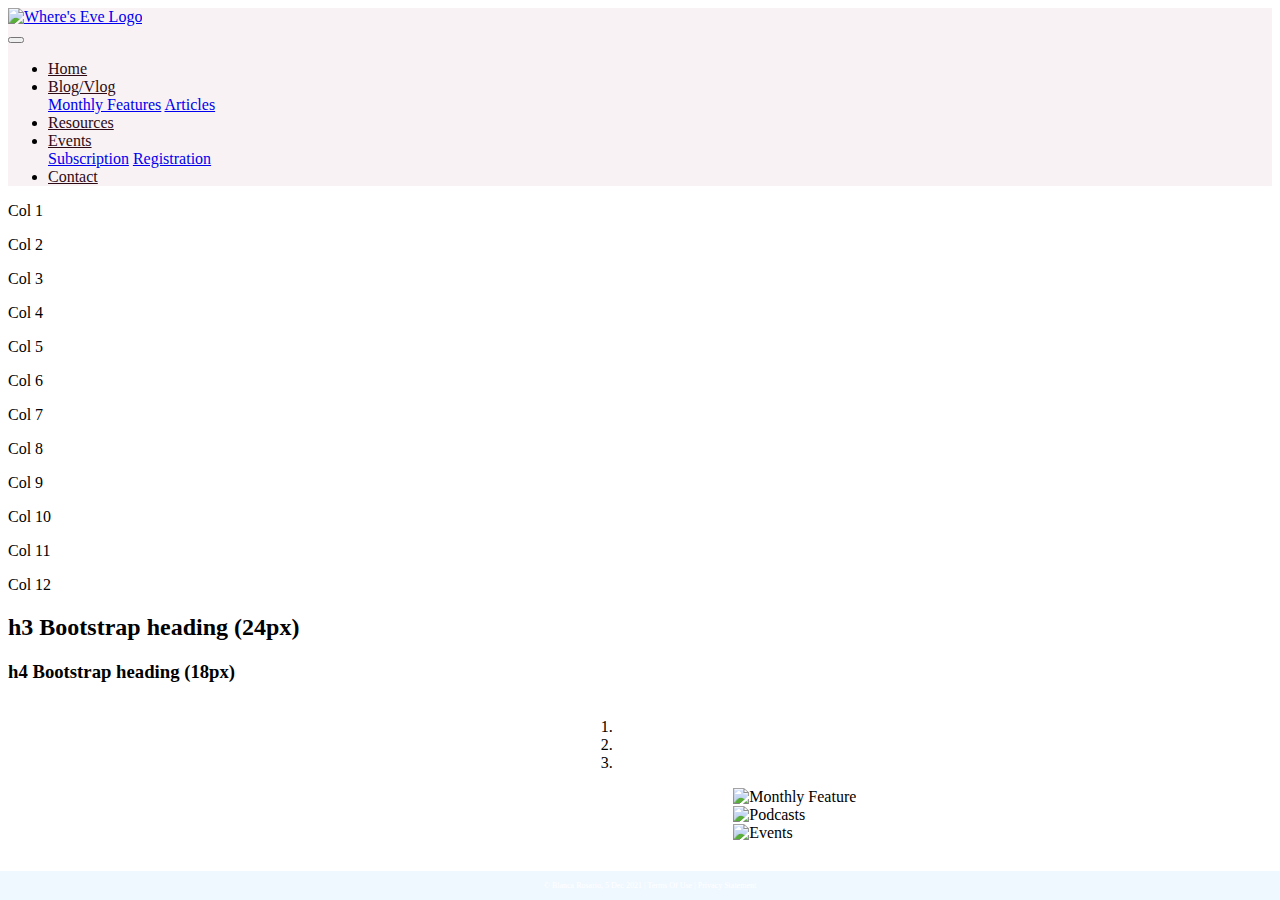
==== index.html @ 38178732 "Update index.html" ====
<!DOCTYPE html>
<html lang="en">
<head>
    <meta charset="UTF-8">
    <meta name="viewport" content="width=device-width, initial-scale=1">
    <title>Where's Eve</title>
    <link href="https://cdn.jsdelivr.net/npm/bootstrap@5.0.2/dist/css/bootstrap.min.css" rel="stylesheet" integrity="sha384-EVSTQN3/azprG1Anm3QDgpJLIm9Nao0Yz1ztcQTwFspd3yD65VohhpuuCOmLASjC" crossorigin="anonymous">
    <script src="https://ajax.googleapis.com/ajax/libs/jquery/3.5.1/jquery.min.js"></script>
    <link href="css/main.css" rel="stylesheet">
    <script src="js/slideshow.js"></script>
</head>
<body>
<div class="container-fluid">
    <div class="row">
        <div class="logo_row">
           <!-- Brand -->
           <a class="navbar-brand" href="#"><img src="images/logoWE.png" alt="Where's Eve Logo" height="225"></a>
        </div>
        <div class="navbar_row">
            <nav class="navbar navbar-expand-md justify-content-start navbar-dark col-12">
                <!-- Responsive Button for the smaller menu -->
                <button class="navbar-toggler" type="button"
                        data-bs-toggle="collapse" data-bs-target="#collapsibleNavbar">
                    <span class="navbar-toggler-icon"></span>
                </button>
                <div class="collapse navbar-collapse" id="collapsibleNavbar">
                    <ul class="navbar-nav">
                        <!-- Links -->
                        <li class="nav-item">
                            <a class="nav-link" href=index.html>Home</a>
                        </li>
                        <!-- Dropdown -->
                        <li class="nav-item dropdown">
                            <a class="nav-link dropdown-toggle" href="#" id="navbardrop1"
                               data-toggle="dropdown"  role="button" data-bs-toggle="dropdown"
                               aria-expanded="false">
                                Blog/Vlog
                            </a>
                            <div class="dropdown-menu">
                                <a class="dropdown-item" href="#">Monthly Features</a>
                                <a class="dropdown-item" href="#">Articles</a>
                            </div>
                        </li>
                        <li class="nav-item">
                            <a class="nav-link" href=“#">Resources</a>
                        </li>
                        <!-- Dropdown -->
                        <li class="nav-item dropdown">
                            <a class="nav-link dropdown-toggle" href="#" id="navbardrop2"
                               data-toggle="dropdown"  role="button" data-bs-toggle="dropdown"
                               aria-expanded="false">
                                Events
                            </a>
                            <div class="dropdown-menu">
                                <a class="dropdown-item" href="#">Subscription</a>
                                <a class="dropdown-item" href="#">Registration</a>
                            </div>
                        </li>
                        <li class="nav-item">
                            <a class="nav-link" href=contact.html>Contact</a>
                        </li>
                    </ul>
                </div>
            </nav>
        </div>

        <p class="col-1">Col 1</p>
        <p class="col-1">Col 2</p>
        <p class="col-1">Col 3</p>
        <p class="col-1">Col 4</p>
        <p class="col-1">Col 5</p>
        <p class="col-1">Col 6</p>
        <p class="col-1">Col 7</p>
        <p class="col-1">Col 8</p>
        <p class="col-1">Col 9</p>
        <p class="col-1">Col 10</p>
        <p class="col-1">Col 11</p>
        <p class="col-1">Col 12</p>
        <div class="col-sm-4  text-center">
            <h2>h3 Bootstrap heading (24px)</h2>
            <h3>h4 Bootstrap heading (18px)</h3>
        </div>
        <div id="myCarousel" class="carousel slide" data-ride="carousel">
            <!-- Indicators -->
            <ol class="carousel-indicators">
                <li data-target="#myCarousel" data-to-slide="0" class="active"></li>
                <li data-target="#myCarousel" data-to-slide="1" ></li>
                <li data-target="#myCarousel" data-to-slide="2" ></li>
            </ol>

            <!-- Wrapper for slides -->
            <div class="carousel-inner">
                <div class="item active">
                    <img src="images/Me.jpg" alt="Monthly Feature">
                </div>

                <div class="item">
                    <img src="images/podcastlogo.png" alt="Podcasts">
                </div>

                <div class="item">
                    <img src="images/currentevents.jpg" alt="Events">
                </div>
            </div>

            <!-- Left and right controls -->
            <a class="left carousel-control" href="#myCarousel" data-slide="prev">
                <span class="glyphicon glyphicon-chevron-left"></span>
                <span class="sr-only"></span>
            </a>
            <a class="right carousel-control" href="#myCarousel" data-slide="next">
                <span class="glyphicon glyphicon-chevron-right"></span>
                <span class="sr-only"></span>
            </a>
        </div>
    </div>
    <footer class="footer page-footer font-small ">
        <div class="container">
            <div class="footer_row">
                <span class="text-muted">&copy; Blanca Rosario, 5 Dec 2021 |  Terms Of Use  |  Privacy Statement</span>
            </div>
        </div>
    <!-- Javascript Bundle with Popper -->
    </footer>
</div>
<script src="https://cdn.jsdelivr.net/npm/bootstrap@5.0.2/dist/js/bootstrap.bundle.min.js" integrity="sha384-MrcW6ZMFYlzcLA8Nl+NtUVF0sA7MsXsP1UyJoMp4YLEuNSfAP+JcXn/tWtIaxVXM" crossorigin="anonymous"></script>
</body>
</html>
---- css/main.css ----
#navbar-brand {
    padding: 2%;
}
.logo_row, .navbar_row{
    background-color: #F8F2F4;
}
.navbar-toggler .navbar-toggler-icon {
    border-color: transparent;
    background-color: #D4A9A6;
    opacity: 0.3;
}
.navbar-dark .navbar-nav .nav-link {
    color: #2E0A16;
    background-color: #F8F2F4;
}

.navbar-nav ul{
    list-style-type: none;
    margin: 0;
    padding: 0;
    position: absolute;
}

.nav-item li a {
    display: block;
    width: 160px;
    text-align: center;
    padding: 1em 0;
    text-decoration: none;
    font-weight: bold;
}

.dropdown-menu{
    color: #2E0A16;
    background-color: #F8F2F4;
}

#myCarousel {
    width: 55%;
    float: right;
    margin: auto;
}
.carousel-inner .item, .carousel-inner .item a img{
    width: 55%;
    margin: auto;
}
.footer {
    position: fixed;
    left: 0;
    bottom: 0;
    width: 100%;
    background-color: aliceblue;
    color: white;
    text-align: center;
    padding: 10px;
    font-size: 0.5rem;
}
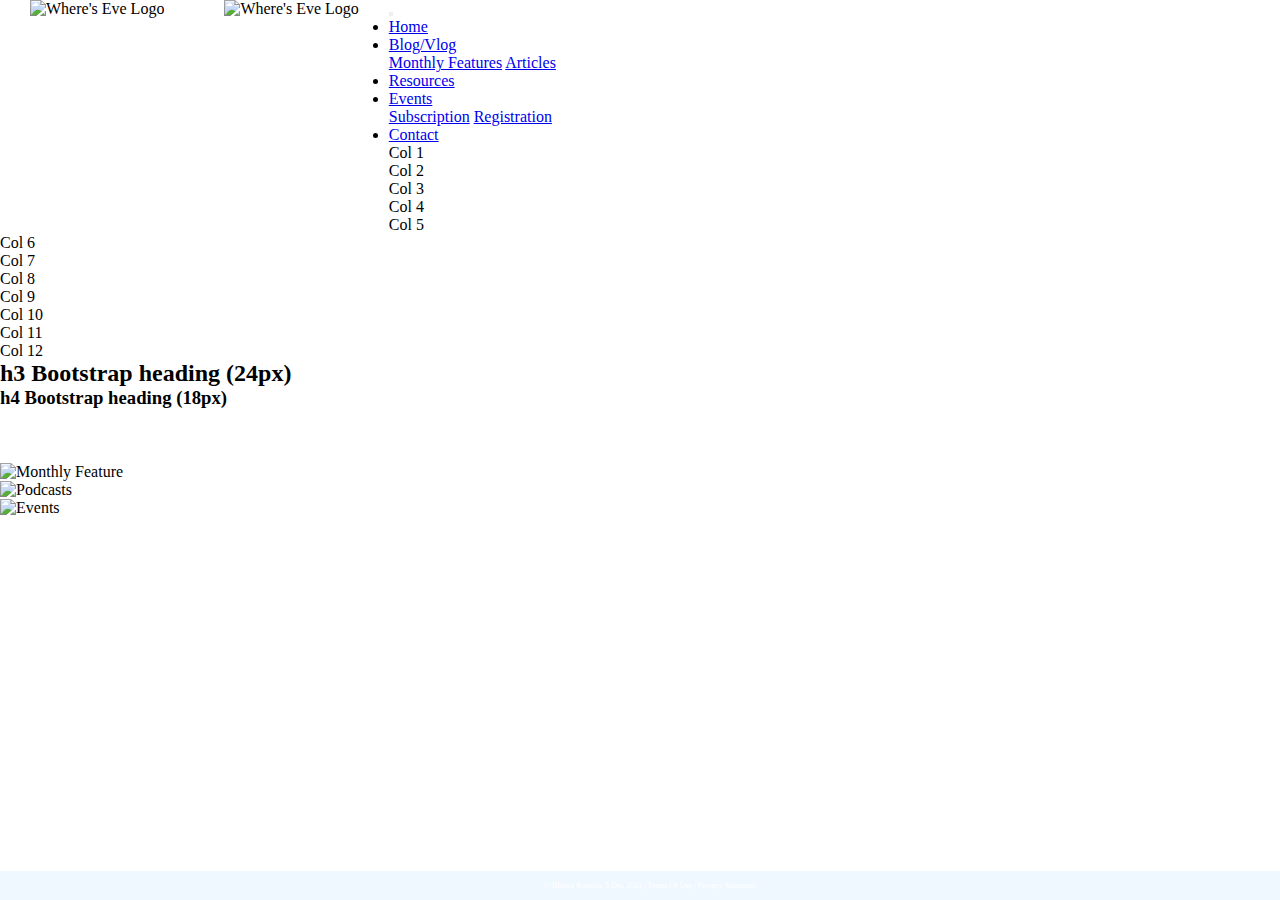
==== commit 448d6c55: "Update index.html" ====
--- a/index.html
+++ b/index.html
@@ -10,11 +10,15 @@
     <script src="js/slideshow.js"></script>
 </head>
 <body>
+    <header>
+        <img src="images/logo.png" alt="Where's Eve Logo" height="225">
+        <img src="images/logoWE.png" alt="Where's Eve Logo" height="225">
+    </header>
 <div class="container-fluid">
     <div class="row">
-        <div class="logo_row">
+        <div class="row">
            <!-- Brand -->
-           <a class="navbar-brand" href="#"><img src="images/logoWE.png" alt="Where's Eve Logo" height="225"></a>
+           <a class="navbar-brand" href="#"></a>
         </div>
         <div class="navbar_row">
             <nav class="navbar navbar-expand-md justify-content-start navbar-dark col-12">
--- a/css/main.css
+++ b/css/main.css
@@ -1,49 +1,14 @@
-#navbar-brand {
-    padding: 2%;
-}
-.logo_row, .navbar_row{
-    background-color: #F8F2F4;
-}
-.navbar-toggler .navbar-toggler-icon {
-    border-color: transparent;
-    background-color: #D4A9A6;
-    opacity: 0.3;
-}
-.navbar-dark .navbar-nav .nav-link {
-    color: #2E0A16;
-    background-color: #F8F2F4;
+/* the reset selector*/
+* {
+	margin: 0;
+	padding: 0; 
 }
 
-.navbar-nav ul{
-    list-style-type: none;
-    margin: 0;
-    padding: 0;
-    position: absolute;
+header img {
+	float: left;
+	padding: 0 30px;
 }
 
-.nav-item li a {
-    display: block;
-    width: 160px;
-    text-align: center;
-    padding: 1em 0;
-    text-decoration: none;
-    font-weight: bold;
-}
-
-.dropdown-menu{
-    color: #2E0A16;
-    background-color: #F8F2F4;
-}
-
-#myCarousel {
-    width: 55%;
-    float: right;
-    margin: auto;
-}
-.carousel-inner .item, .carousel-inner .item a img{
-    width: 55%;
-    margin: auto;
-}
 .footer {
     position: fixed;
     left: 0;
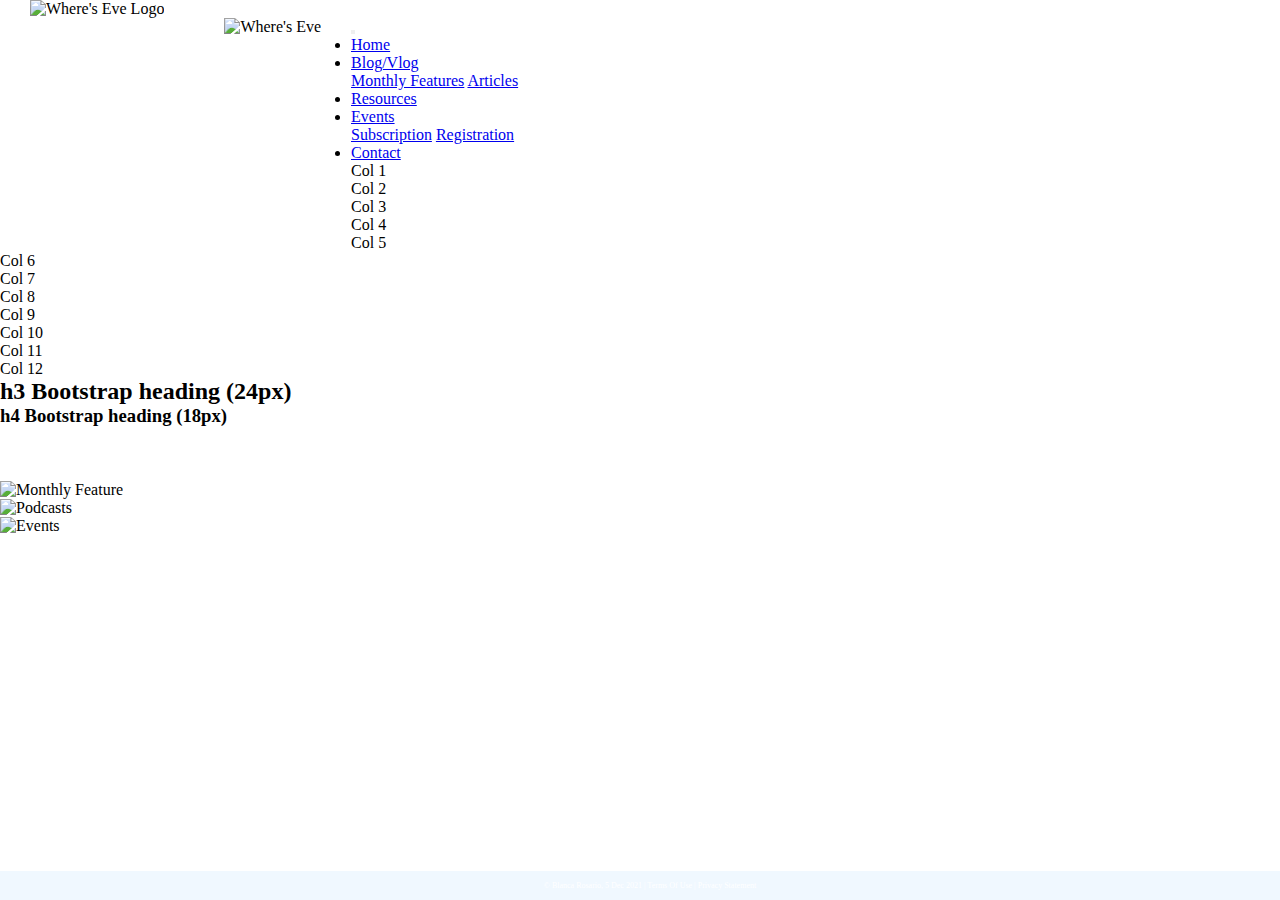
==== commit af18cf2c: "Update index.html" ====
--- a/index.html
+++ b/index.html
@@ -11,8 +11,8 @@
 </head>
 <body>
     <header>
-        <img src="images/logo.png" alt="Where's Eve Logo" height="225">
-        <img src="images/logoWE.png" alt="Where's Eve Logo" height="225">
+        <img src="images/logo.png" alt="Where's Eve Logo" height="225"></br>
+        <img src="images/logoWE.png" alt="Where's Eve" height="225">
     </header>
 <div class="container-fluid">
     <div class="row">
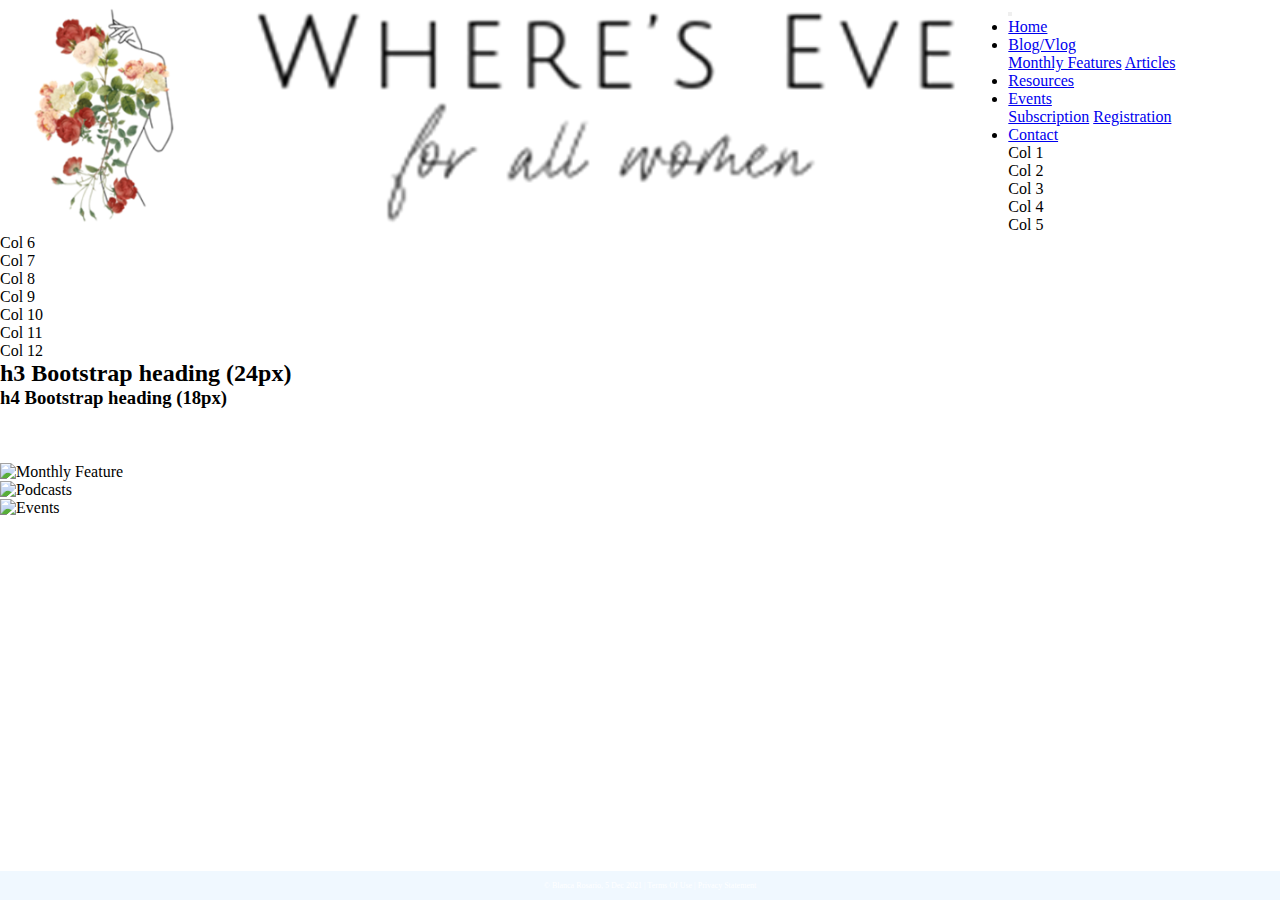
==== commit 4de12be2: "Update index.html" ====
--- a/index.html
+++ b/index.html
@@ -11,7 +11,7 @@
 </head>
 <body>
     <header>
-        <img src="images/logo.png" alt="Where's Eve Logo" height="225"></br>
+        <img src="images/logo.png" alt="Where's Eve Logo" height="225">
         <img src="images/logoWE.png" alt="Where's Eve" height="225">
     </header>
 <div class="container-fluid">
--- a/css/main.css
+++ b/css/main.css
@@ -7,6 +7,14 @@
 header img {
 	float: left;
 	padding: 0 30px;
+	display: inline-block;
+}
+
+.navbar.navbar-dark {
+	list-style-type: none;
+	margin: 0;
+	padding: 0;
+	position: relative;
 }
 
 .footer {
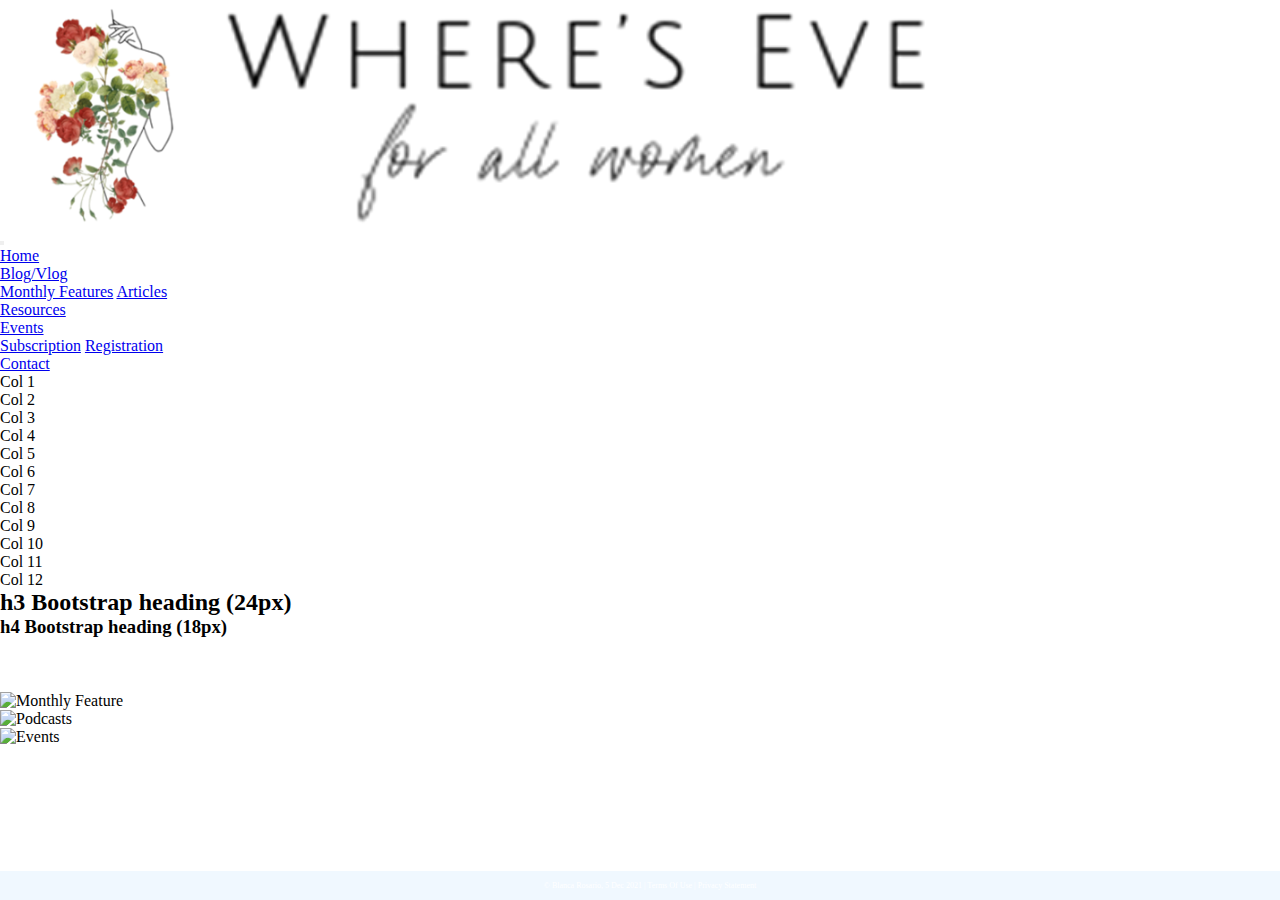
==== commit 09c6cd53: "Update index.html" ====
--- a/index.html
+++ b/index.html
@@ -12,13 +12,12 @@
 <body>
     <header>
         <img src="images/logo.png" alt="Where's Eve Logo" height="225">
-        <img src="images/logoWE.png" alt="Where's Eve" height="225">
     </header>
 <div class="container-fluid">
     <div class="row">
         <div class="row">
            <!-- Brand -->
-           <a class="navbar-brand" href="#"></a>
+           <a class="navbar-brand" href="#"><img src="images/logoWE.png" alt="Where's Eve" height="225"></a>
         </div>
         <div class="navbar_row">
             <nav class="navbar navbar-expand-md justify-content-start navbar-dark col-12">
--- a/css/main.css
+++ b/css/main.css
@@ -8,6 +8,11 @@
 	float: left;
 	padding: 0 30px;
 	display: inline-block;
+}
+
+.navbar-brand {
+	max-width: 35%;
+	position: relative;
 }
 
 .navbar.navbar-dark {
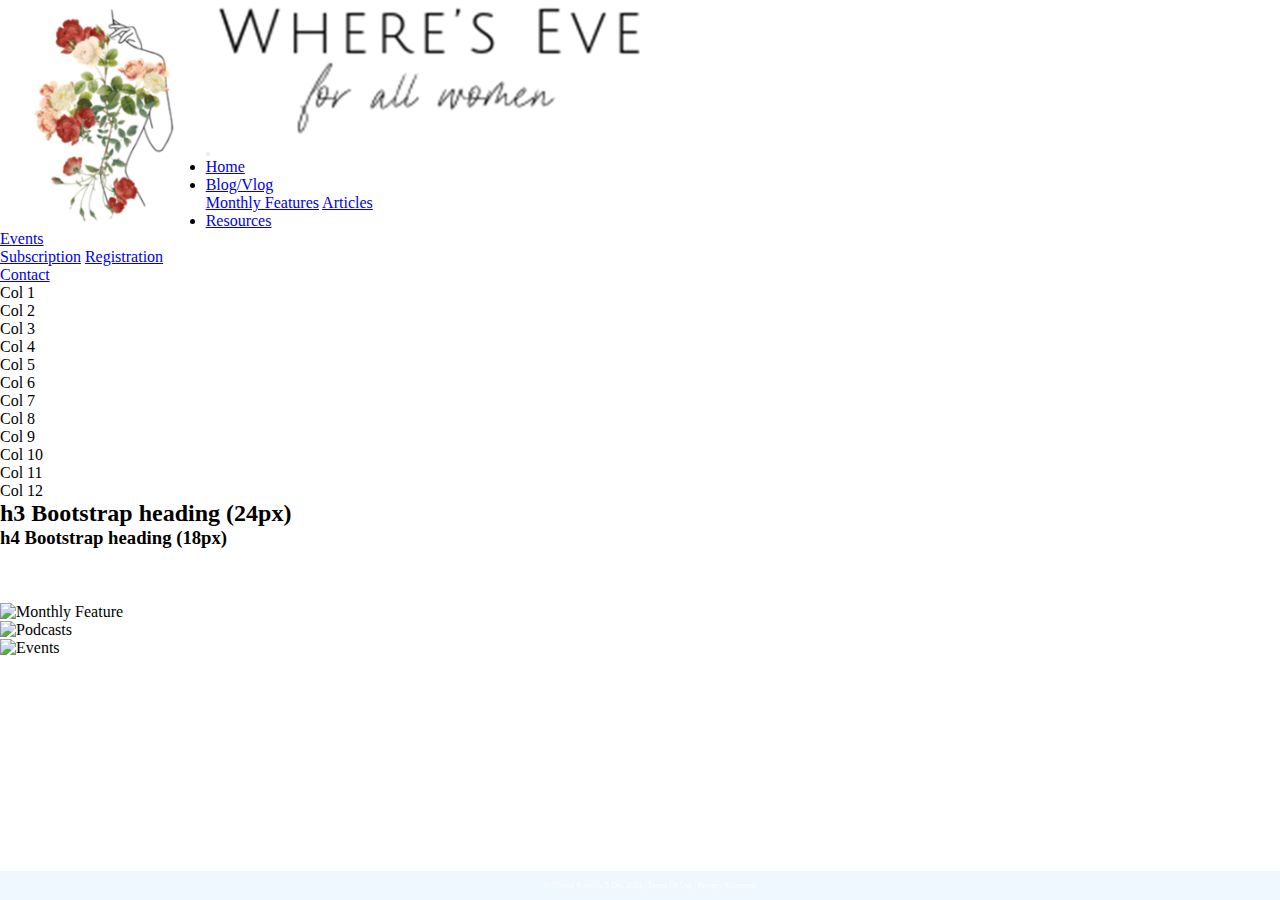
==== commit 849cfc72: "Update index.html" ====
--- a/index.html
+++ b/index.html
@@ -17,7 +17,7 @@
     <div class="row">
         <div class="row">
            <!-- Brand -->
-           <a class="navbar-brand" href="#"><img src="images/logoWE.png" alt="Where's Eve" height="225"></a>
+           <a class="navbar-brand" href=index.html><img src="images/logoWE.png" alt="Where's Eve"></a>
         </div>
         <div class="navbar_row">
             <nav class="navbar navbar-expand-md justify-content-start navbar-dark col-12">
--- a/css/main.css
+++ b/css/main.css
@@ -10,7 +10,7 @@
 	display: inline-block;
 }
 
-.navbar-brand {
+.navbar-brand img{
 	max-width: 35%;
 	position: relative;
 }
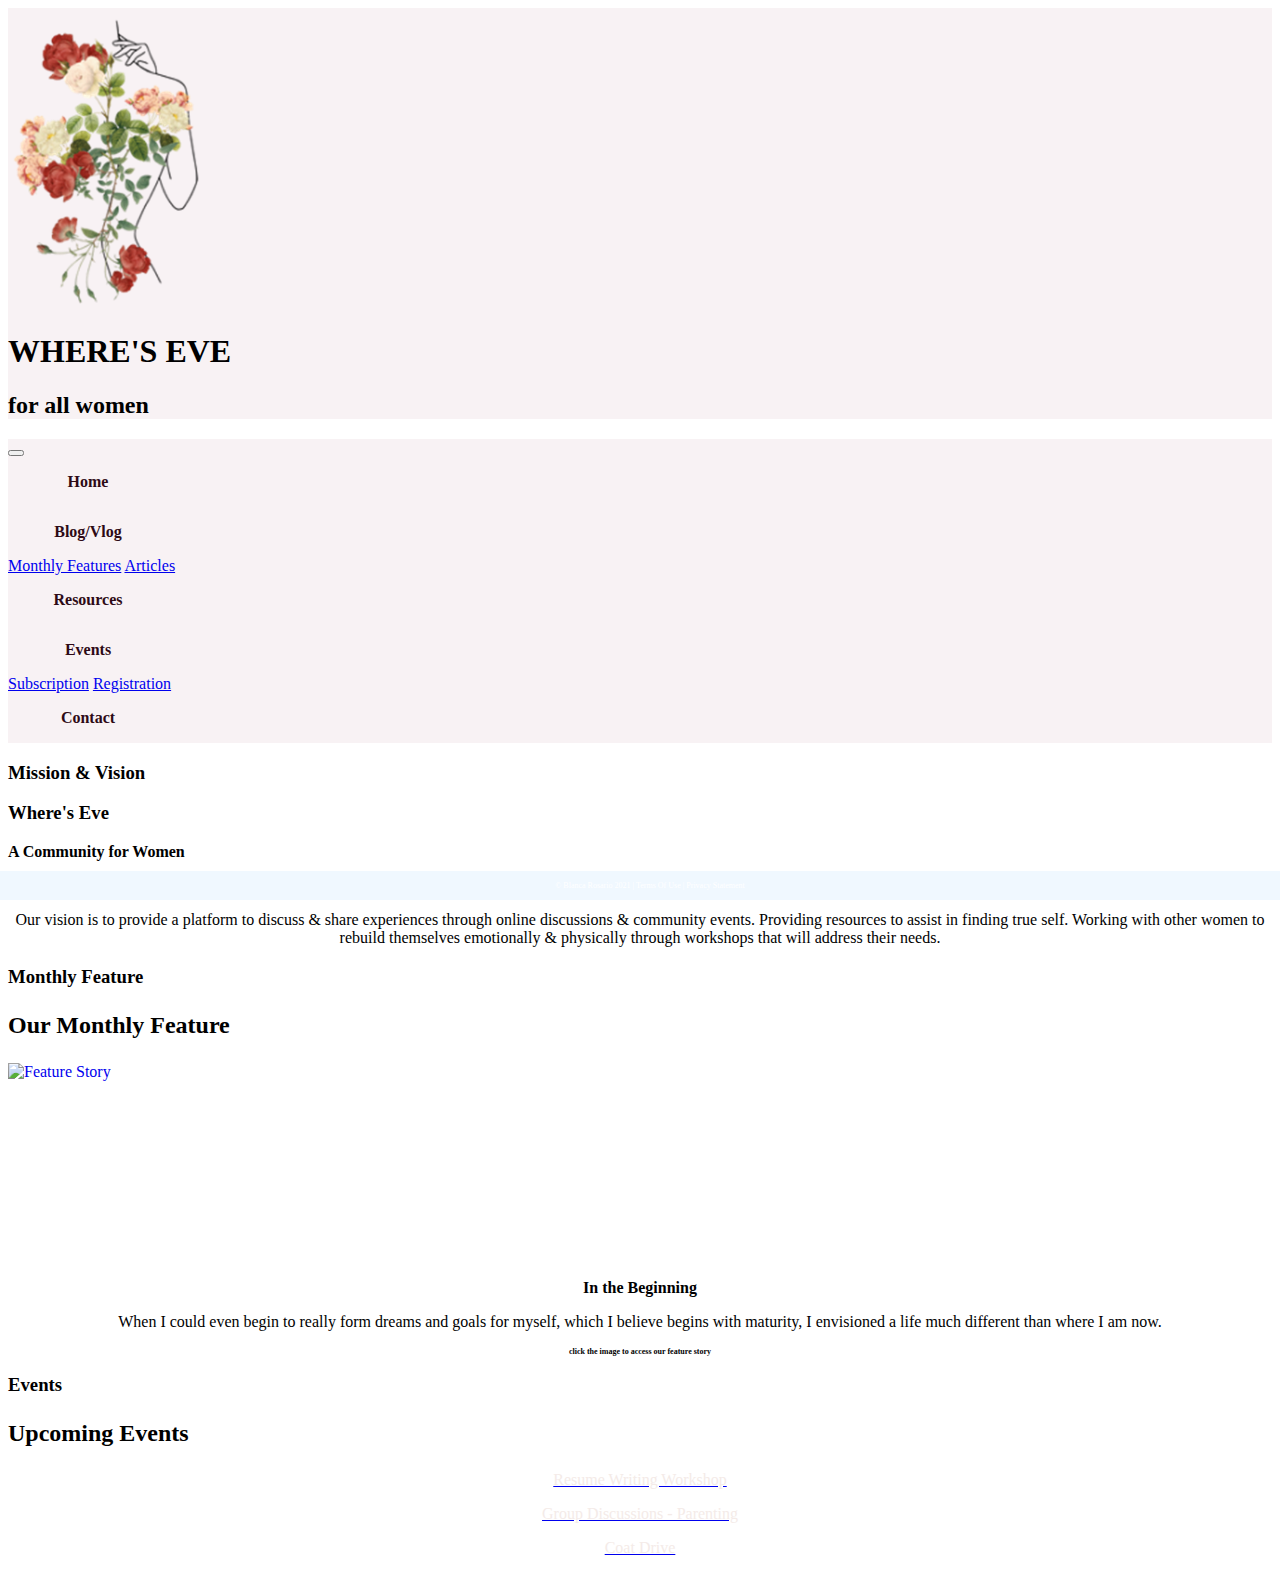
==== commit 572a9ecd: "Update index.html" ====
--- a/index.html
+++ b/index.html
@@ -1,26 +1,26 @@
 <!DOCTYPE html>
 <html lang="en">
 <head>
+    <title>Where's Eve</title>
     <meta charset="UTF-8">
     <meta name="viewport" content="width=device-width, initial-scale=1">
-    <title>Where's Eve</title>
+
+    <!-- CSS Only -->
     <link href="https://cdn.jsdelivr.net/npm/bootstrap@5.0.2/dist/css/bootstrap.min.css" rel="stylesheet" integrity="sha384-EVSTQN3/azprG1Anm3QDgpJLIm9Nao0Yz1ztcQTwFspd3yD65VohhpuuCOmLASjC" crossorigin="anonymous">
-    <script src="https://ajax.googleapis.com/ajax/libs/jquery/3.5.1/jquery.min.js"></script>
-    <link href="css/main.css" rel="stylesheet">
-    <script src="js/slideshow.js"></script>
+    <link href="main.css" rel="stylesheet">
+
 </head>
 <body>
-    <header>
-        <img src="images/logo.png" alt="Where's Eve Logo" height="225">
-    </header>
 <div class="container-fluid">
     <div class="row">
-        <div class="row">
+        <div class="logo_row">
            <!-- Brand -->
-           <a class="navbar-brand" href=index.html><img src="images/logoWE.png" alt="Where's Eve"></a>
+           <a class="navbar-brand" href="#"><img src="images/logo.png" alt="Where's Eve Logo" height="300"></a>
+            <h1>WHERE'S EVE</h1>
+            <h2>for all women</h2>
         </div>
         <div class="navbar_row">
-            <nav class="navbar navbar-expand-md justify-content-start navbar-dark col-12">
+            <nav class="navbar navbar-expand-md justify-content-center navbar-dark col-12">
                 <!-- Responsive Button for the smaller menu -->
                 <button class="navbar-toggler" type="button"
                         data-bs-toggle="collapse" data-bs-target="#collapsibleNavbar">
@@ -66,65 +66,64 @@
                 </div>
             </nav>
         </div>
-
-        <p class="col-1">Col 1</p>
-        <p class="col-1">Col 2</p>
-        <p class="col-1">Col 3</p>
-        <p class="col-1">Col 4</p>
-        <p class="col-1">Col 5</p>
-        <p class="col-1">Col 6</p>
-        <p class="col-1">Col 7</p>
-        <p class="col-1">Col 8</p>
-        <p class="col-1">Col 9</p>
-        <p class="col-1">Col 10</p>
-        <p class="col-1">Col 11</p>
-        <p class="col-1">Col 12</p>
-        <div class="col-sm-4  text-center">
-            <h2>h3 Bootstrap heading (24px)</h2>
-            <h3>h4 Bootstrap heading (18px)</h3>
-        </div>
-        <div id="myCarousel" class="carousel slide" data-ride="carousel">
-            <!-- Indicators -->
-            <ol class="carousel-indicators">
-                <li data-target="#myCarousel" data-to-slide="0" class="active"></li>
-                <li data-target="#myCarousel" data-to-slide="1" ></li>
-                <li data-target="#myCarousel" data-to-slide="2" ></li>
-            </ol>
-
-            <!-- Wrapper for slides -->
-            <div class="carousel-inner">
-                <div class="item active">
-                    <img src="images/Me.jpg" alt="Monthly Feature">
-                </div>
-
-                <div class="item">
-                    <img src="images/podcastlogo.png" alt="Podcasts">
-                </div>
-
-                <div class="item">
-                    <img src="images/currentevents.jpg" alt="Events">
+        <div class="row-cols-3">
+            <div class="flip-card">
+                <div class="flip-card-inner">
+                    <div class="flip-card-front">
+                        <div class="cardheader">
+                            <h3><b>Mission & Vision</b></h3>
+                        </div>
+                    </div>
+                    <div class="flip-card-back">
+                        <h3><b>Where's Eve</b></h3>
+                        <p style="font-family: Paris"><b>A Community for Women</b></p>
+                        <p style="font-family: Julius; text-align: center">Helping Women who are suffering loss of identity and purpose</p>
+                        <p style="font-family: Julius; text-align: center">Our vision is to provide a platform to discuss & share experiences through online discussions & community events. Providing resources to assist in finding true self. Working with other women to rebuild themselves emotionally & physically through workshops that will address their needs.</p>
+                    </div>
                 </div>
             </div>
-
-            <!-- Left and right controls -->
-            <a class="left carousel-control" href="#myCarousel" data-slide="prev">
-                <span class="glyphicon glyphicon-chevron-left"></span>
-                <span class="sr-only"></span>
-            </a>
-            <a class="right carousel-control" href="#myCarousel" data-slide="next">
-                <span class="glyphicon glyphicon-chevron-right"></span>
-                <span class="sr-only"></span>
-            </a>
+            <div class="flip-card">
+                <div class="flip-card-inner">
+                    <div class="flip-card-front">
+                        <div class="cardheader">
+                            <h3><b>Monthly Feature</b></h3>
+                        </div>
+                    </div>
+                    <div class="flip-card-back">
+                        <h3 style="font-size: 1.5em"> <b>Our Monthly Feature</b></h3>
+                        <a class="feature" href="#"><img src="images/me.jpg" alt="Feature Story" height="200" style="display: inline-block"></a>
+                        <p style="font-family: Paris; text-align: center"><b>In the Beginning</b></p>
+                        <p style="font-family: Julius; text-align: center">When I could even begin to really form dreams and goals for myself, which I believe begins with maturity, I envisioned a life much different than where I am now.</p>
+                        <p style="font-family: Julius; text-align: center; font-size: 0.5em"><b>click the image to access our feature story</b></p>
+                    </div>
+                </div>
+            </div>
+            <div class="flip-card">
+                <div class="flip-card-inner">
+                    <div class="flip-card-front">
+                        <div class="cardheader">
+                            <h3><b>Events</b></h3>
+                        </div>
+                    </div>
+                    <div class="flip-card-back">
+                        <h3 style="font-size: 1.5em"><b>Upcoming Events</b></h3>
+                        <a class="feature" href="#"><p style="font-family: Julius; text-align: center; color: #F4EBE8">Resume Writing Workshop</p></a>
+                        <a class="feature" href="#"><p style="font-family: Julius; text-align: center; color: #F4EBE8">Group Discussions - Parenting</p></a>
+                        <a class="feature" href="#"><p style="font-family: Julius; text-align: center; color: #F4EBE8">Coat Drive</p></a>
+                    </div>
+                </div>
+            </div>
         </div>
     </div>
     <footer class="footer page-footer font-small ">
         <div class="container">
             <div class="footer_row">
-                <span class="text-muted">&copy; Blanca Rosario, 5 Dec 2021 |  Terms Of Use  |  Privacy Statement</span>
+                <span class="text-muted">&copy; Blanca Rosario 2021 |  Terms Of Use  |  Privacy Statement</span>
             </div>
         </div>
-    <!-- Javascript Bundle with Popper -->
     </footer>
+
+<!-- Javascript Bundle with Popper -->
 </div>
 <script src="https://cdn.jsdelivr.net/npm/bootstrap@5.0.2/dist/js/bootstrap.bundle.min.js" integrity="sha384-MrcW6ZMFYlzcLA8Nl+NtUVF0sA7MsXsP1UyJoMp4YLEuNSfAP+JcXn/tWtIaxVXM" crossorigin="anonymous"></script>
 </body>
--- a/main.css
+++ b/main.css
@@ -0,0 +1,54 @@
+#navbar-brand {
+    padding: 2%;
+}
+.logo_row, .navbar_row{
+    background-color: #F8F2F4;
+}
+.navbar-toggler .navbar-toggler-icon {
+    border-color: transparent;
+    background-color: #D4A9A6;
+    opacity: 0.3;
+}
+.navbar-dark .navbar-nav .nav-link {
+    color: #2E0A16;
+    background-color: #F8F2F4;
+}
+
+ul.navbar-nav {
+    list-style-type: none;
+    margin: 0;
+    padding: 0;
+    position: relative;
+}
+a.nav-link {
+    display: block;
+    width: 160px;
+    text-align: center;
+    padding: 1em 0;
+    text-decoration: none;
+    font-weight: bold;
+}
+.dropdown-menu{
+    color: #2E0A16;
+    background-color: #F8F2F4;
+}
+#myCarousel {
+    width: 55%;
+    float: right;
+    margin: auto;
+}
+.carousel-inner .item, .carousel-inner .item a img{
+    width: 55%;
+    margin: auto;
+}
+.footer {
+    position: fixed;
+    left: 0;
+    bottom: 0;
+    width: 100%;
+    background-color: aliceblue;
+    color: white;
+    text-align: center;
+    padding: 10px;
+    font-size: 0.5rem;
+}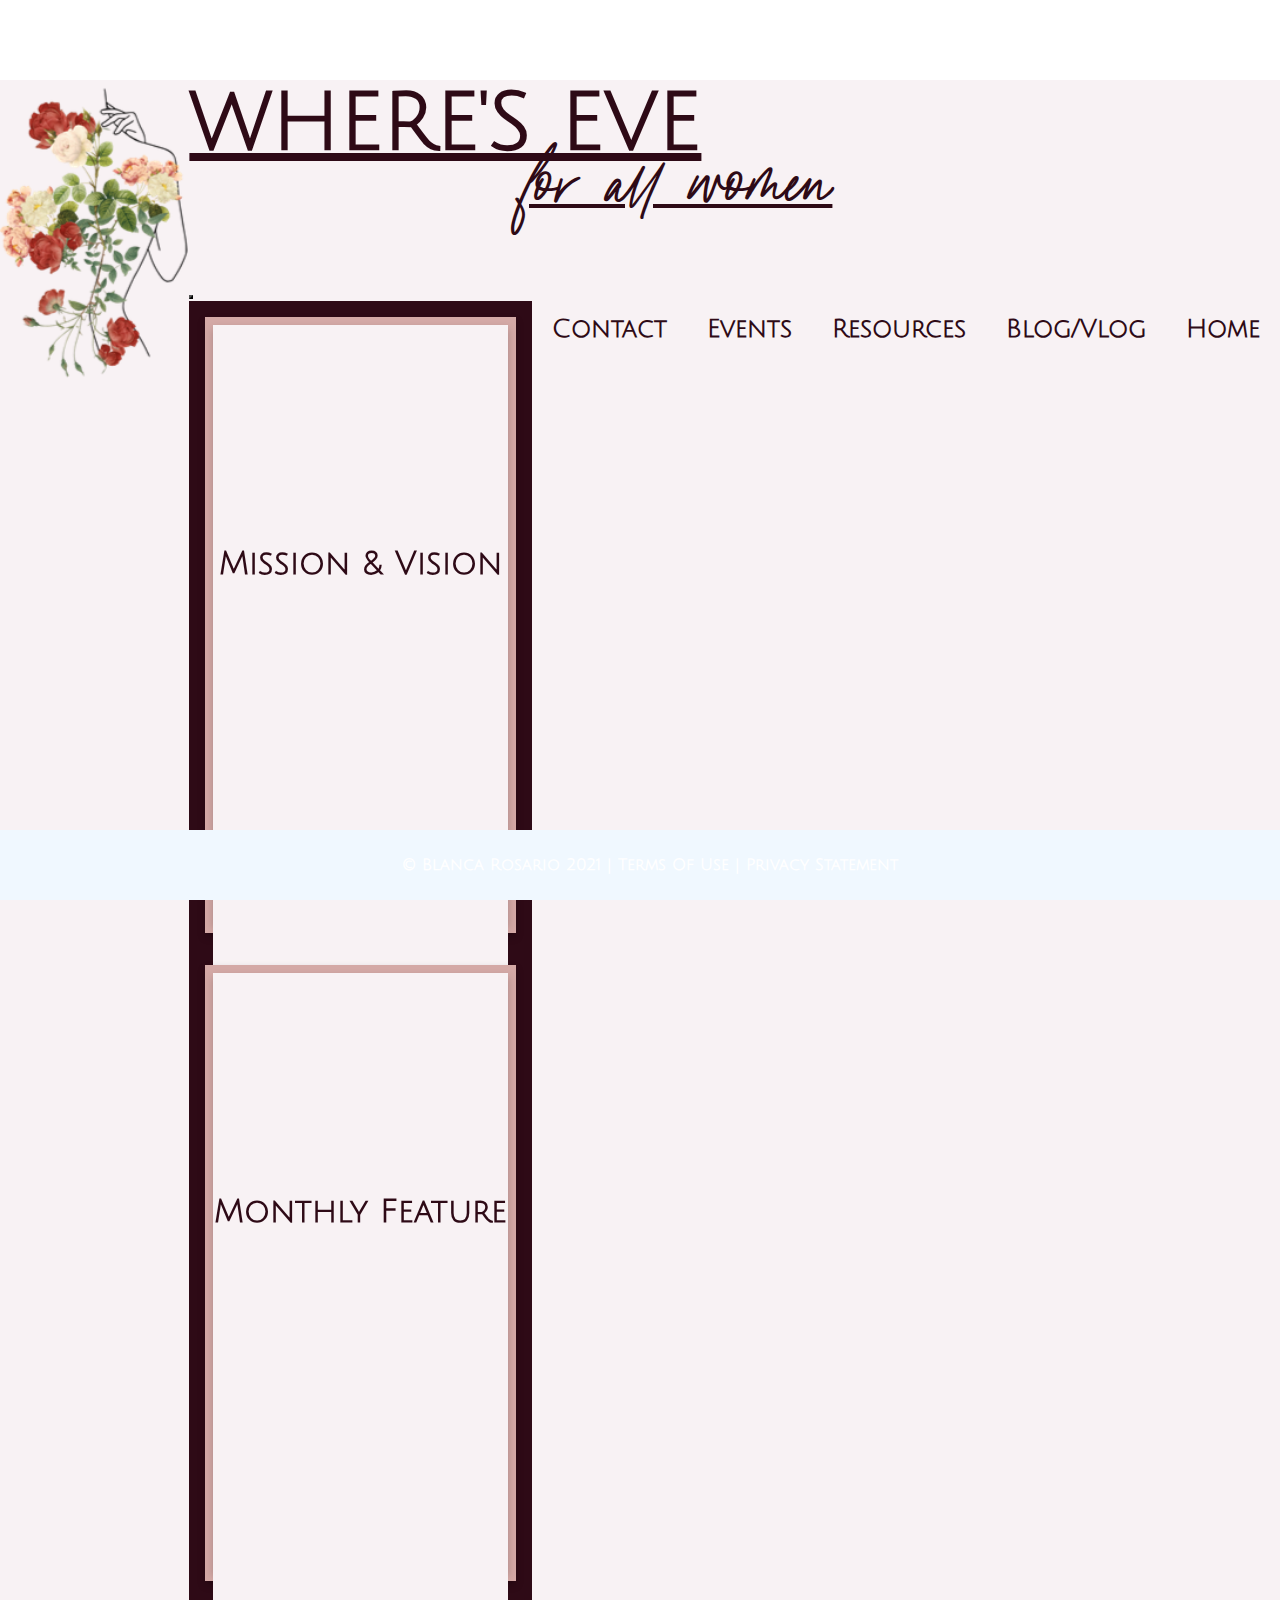
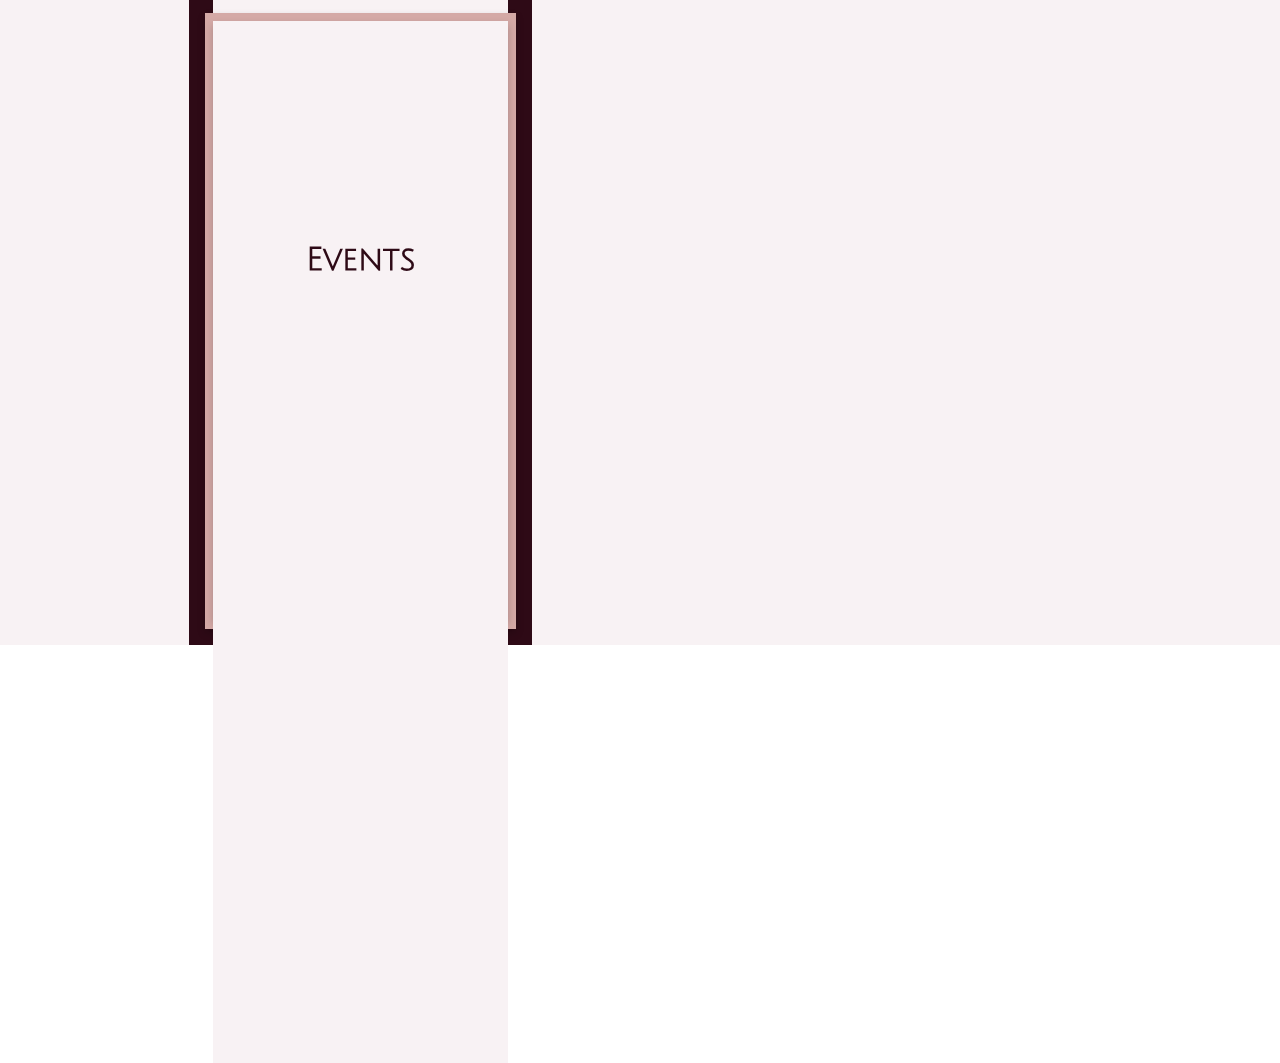
==== commit e806dd6e: "Final" ====
--- a/index.html
+++ b/index.html
@@ -13,12 +13,10 @@
 <body>
 <div class="container-fluid">
     <div class="row">
-        <div class="logo_row">
-           <!-- Brand -->
-           <a class="navbar-brand" href="#"><img src="images/logo.png" alt="Where's Eve Logo" height="300"></a>
-            <h1>WHERE'S EVE</h1>
-            <h2>for all women</h2>
-        </div>
+        <!-- Brand -->
+        <a class="navbar-brand" href="index.html"><img src="images/logo.png" alt="Where's Eve Logo" height="300">
+        <h1>WHERE'S EVE</h1>
+        <h2>for all women</h2></a>
         <div class="navbar_row">
             <nav class="navbar navbar-expand-md justify-content-center navbar-dark col-12">
                 <!-- Responsive Button for the smaller menu -->
@@ -42,6 +40,7 @@
                             <div class="dropdown-menu">
                                 <a class="dropdown-item" href="#">Monthly Features</a>
                                 <a class="dropdown-item" href="#">Articles</a>
+                                <a class="dropdown-item" href="me.html">About Me</a>
                             </div>
                         </li>
                         <li class="nav-item">
@@ -127,4 +126,4 @@
 </div>
 <script src="https://cdn.jsdelivr.net/npm/bootstrap@5.0.2/dist/js/bootstrap.bundle.min.js" integrity="sha384-MrcW6ZMFYlzcLA8Nl+NtUVF0sA7MsXsP1UyJoMp4YLEuNSfAP+JcXn/tWtIaxVXM" crossorigin="anonymous"></script>
 </body>
-</html>
+</html>--- a/main.css
+++ b/main.css
@@ -1,54 +1,242 @@
-#navbar-brand {
-    padding: 2%;
-}
-.logo_row, .navbar_row{
-    background-color: #F8F2F4;
-}
-.navbar-toggler .navbar-toggler-icon {
-    border-color: transparent;
-    background-color: #D4A9A6;
-    opacity: 0.3;
-}
-.navbar-dark .navbar-nav .nav-link {
-    color: #2E0A16;
-    background-color: #F8F2F4;
-}
-
-ul.navbar-nav {
-    list-style-type: none;
-    margin: 0;
-    padding: 0;
-    position: relative;
-}
-a.nav-link {
-    display: block;
-    width: 160px;
-    text-align: center;
-    padding: 1em 0;
-    text-decoration: none;
-    font-weight: bold;
-}
-.dropdown-menu{
-    color: #2E0A16;
-    background-color: #F8F2F4;
-}
-#myCarousel {
-    width: 55%;
-    float: right;
-    margin: auto;
-}
-.carousel-inner .item, .carousel-inner .item a img{
-    width: 55%;
-    margin: auto;
-}
-.footer {
-    position: fixed;
-    left: 0;
-    bottom: 0;
-    width: 100%;
-    background-color: aliceblue;
-    color: white;
-    text-align: center;
-    padding: 10px;
-    font-size: 0.5rem;
-}+/* the reset selector*/
+* {
+    margin: 0;
+    padding: 0;
+}
+
+.navbar-brand img {
+    float: left;
+    text-decoration: none;
+}
+.navbar-toggler {
+    background-color: #D4A9A6;
+}
+
+@font-face {
+    font-family: Julius;
+    src: url("JuliusSansOne-Regular.ttf");
+
+
+}
+
+@font-face {
+    font-family: Paris;
+    src: url("ParisScript-Regular.ttf");
+}
+
+body {
+    width: 100%;
+    max-width: 4408px;
+}
+
+p {
+    font-family: Julius;
+    text-align: center;
+    color: #F4EBE8;
+
+}
+.container-fluid {
+    width: 100%;
+}
+
+.row-cols-3 {
+    display: flex;
+    flex-wrap: wrap;
+    justify-content: center;
+    background-color: #2E0A16;
+}
+
+h1 {
+    font-family: Julius;
+    font-size: 5em;
+    margin: 1em 0 0.25em;
+    padding-left: 15px;
+}
+
+h2 {
+    font-family: Paris;
+    font-size: 3em;
+    position: relative;
+    left: 7em;
+    bottom: 1em;
+    margin: 0;
+}
+h4 {
+    font-family: Paris;
+    font-size: 2em;
+    text-align: center;
+    left: 7em;
+    bottom: 1em;
+    margin: 0;
+}
+
+a.navbar-brand {
+    color: #2E0A16;
+
+}
+.profile {
+    color: #F8F2F4;
+    background-color: #2E0A16;
+    font-family: Julius;
+}
+
+
+
+h3 {
+    font-family: Julius;
+    font-size: 2em;
+}
+
+.row, .navbar_row {
+    background-color: #F8F2F4;
+
+}
+
+
+.navbar-dark .navbar-nav .nav-link  {
+    color: #2E0A16;
+
+}
+
+/* styles for ul */
+ul {
+    list-style-type: none;
+    margin: 0;
+    padding: 0;
+    font-family: Julius;
+    font-size: 25px;
+    font-weight: bold;
+}
+
+li {
+    float: right;
+}
+
+a.nav-link, .dropdown-toggle {
+    display: inline-block;
+    color: #2E0A16;
+    text-align: center;
+    padding: 14px 20px;
+    text-decoration: none;
+}
+
+li a:hover, .dropdown:hover .dropdown-toggle  {
+    background-color: #D4A9A6;
+    display: block;
+}
+
+li.dropdown {
+    display: block;
+}
+
+.dropdown-menu {
+    display: none;
+    position: absolute;
+    background-color: #F8F2F4;
+    min-width: 160px;
+    z-index: 1;
+}
+
+.dropdown-menu a:hover{
+    color: #2E0A16;
+    background-color: #D4A9A6;
+    padding: 12px 16px;
+    text-decoration: none;
+    display: block;
+    text-align: left;
+    font-family: Julius;
+    font-size: 15px;
+    font-weight: bold;
+}
+
+.dropdown:hover .dropdown-menu {
+    display: block;
+}
+
+.container {
+    padding: 16px 16px;
+}
+
+.flip-card {
+    background-color: #D4A9A6;
+    width: 400px;
+    height: 600px;
+    perspective: 1000px;
+    box-shadow: 0 4px 8px 0 rgba(0,0,0,0.2);
+    transition: 0.3s;
+    margin: 1rem;
+    padding: 0.5rem;
+}
+
+.flip-card-inner {
+    display: grid;
+    grid-template-columns: 1fr;
+    position: relative;
+    width: 100%;
+    height: 100%;
+    text-align: center;
+    transition: transform 0.6s;
+    transform-style: preserve-3d;
+    box-shadow: 0 4px 8px 0 rgba(0,0,0,0.2);
+}
+
+.flip-card:hover .flip-card-inner {
+    transform: rotateY(180deg);
+    box-shadow: 0 8px 16px 0 rgba(0,0,0,0.2);
+}
+
+.flip-card-front, .flip-card-back {
+    grid-area: 1/1;
+    position: absolute;
+    width: 100%;
+    height: 100%;
+    -webkit-backface-visibility: hidden;
+    backface-visibility: hidden;
+}
+
+.flip-card-front {
+    background-color: #F8F2F4;
+    color: #2E0A16;
+    padding: 75% 0;
+}
+
+.flip-card-back {
+    background-color: #D4A9A6;
+    color: #2E0A16;
+    transform: rotateY(180deg);
+    padding: 5%;
+}
+
+.feature {
+    text-decoration: none;
+}
+
+.footer {
+    position: fixed;
+    left: 0;
+    bottom: 0;
+    width: 100%;
+    background-color: aliceblue;
+    color: white;
+    text-align: center;
+    padding: 10px;
+    font-family: Julius;
+    font-weight: bold;
+    font-size: 1em;
+}
+
+/* tablet portrait layout (less than 959px) */
+@media only screen and (max-width: 959px) {
+    .container-fluid { width: 52.3%;}
+}
+
+/* mobile landscape layout (less than 767px) */
+@media only screen and (max-width: 767px) {
+    .container-fluid { width: 44.3%;}
+}
+
+/* mobile portrait layout (479px or less) */
+/*@media only screen and (max-width: 479px) {
+    .container-fluid { font-size: 90%; width: 95%;}
+
+}*/